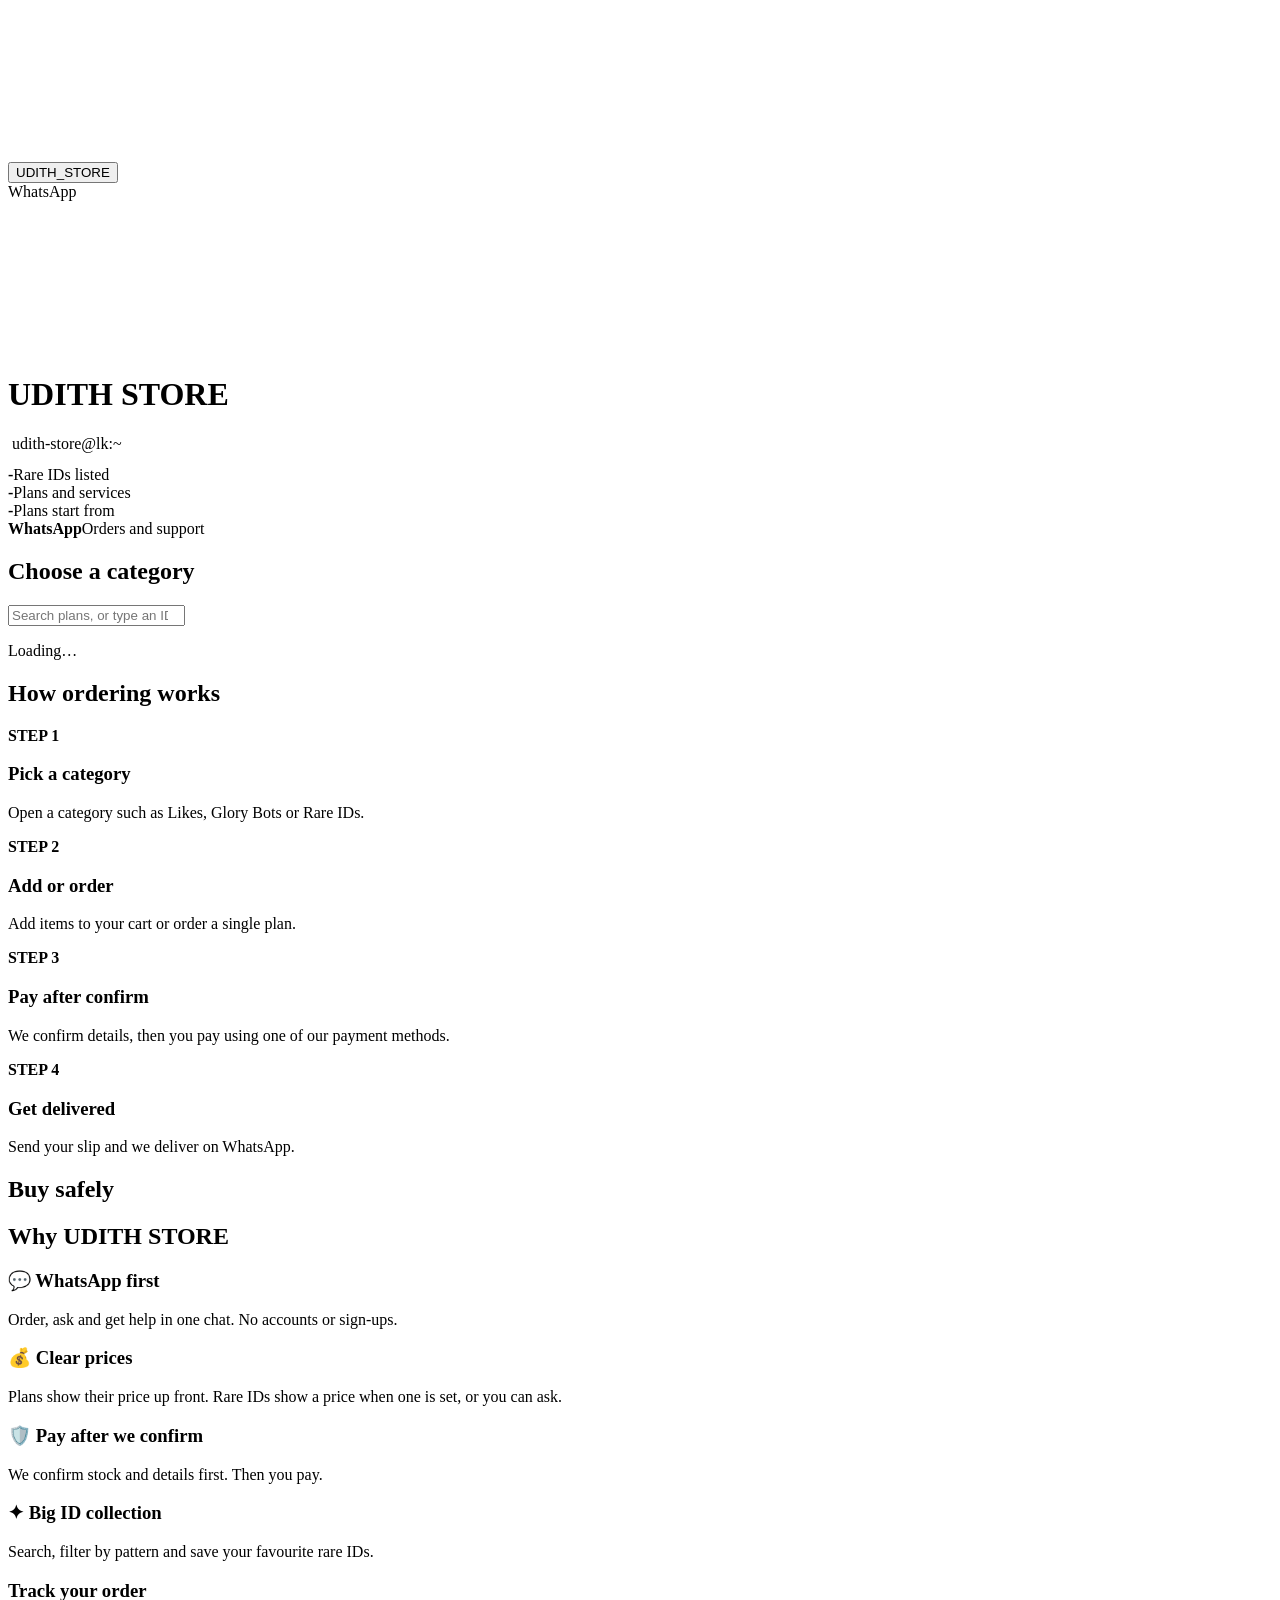
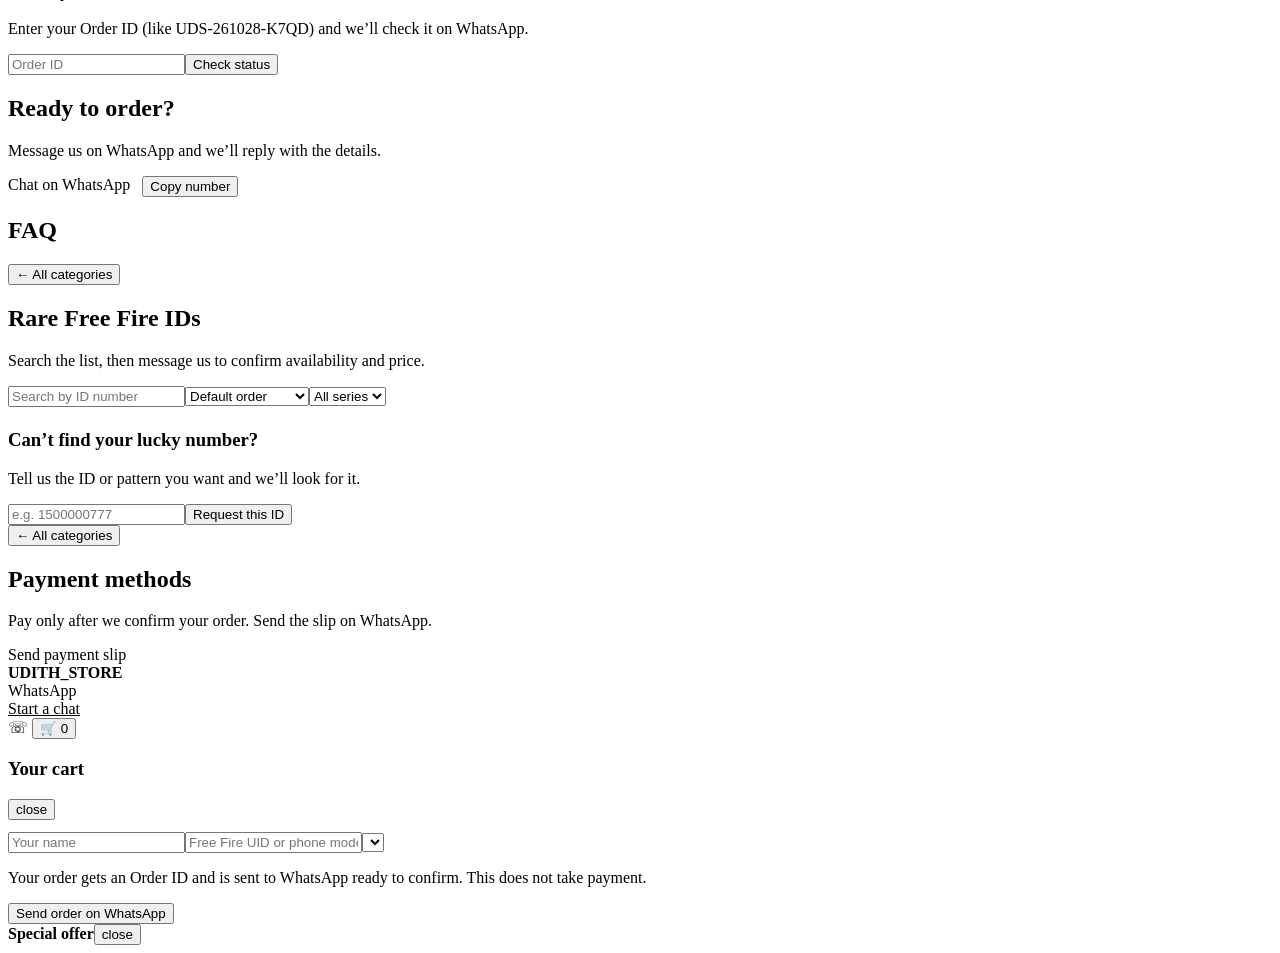
==== public/index.html @ 6095f2d8 "Create index.html" ====
<!DOCTYPE html>
<html lang="en" data-theme="dark">
<head>
<meta charset="UTF-8">
<meta name="viewport" content="width=device-width, initial-scale=1, viewport-fit=cover">
<title>UDITH STORE | Free Fire Likes, Glory Bots, FF SENSI &amp; IDs</title>
<meta name="description" content="UDITH STORE: Free Fire likes, guild glory bots, FF sensitivity, level up and rare IDs. Order on WhatsApp and pay after we confirm.">
<meta property="og:type" content="website">
<meta property="og:title" content="UDITH STORE | Free Fire Likes, Glory Bots &amp; Rare IDs">
<meta property="og:description" content="Order on WhatsApp. You pay only after we confirm stock and price.">
<meta name="theme-color" content="#050a08">
<link rel="icon" href="data:image/svg+xml,%3Csvg xmlns='http://www.w3.org/2000/svg' viewBox='0 0 100 100'%3E%3Ctext y='.9em' font-size='90'%3E🎮%3C/text%3E%3C/svg%3E">
<link rel="preconnect" href="https://fonts.googleapis.com">
<link rel="preconnect" href="https://fonts.gstatic.com" crossorigin>
<link href="https://fonts.googleapis.com/css2?family=Chakra+Petch:wght@600;700&family=JetBrains+Mono:wght@400;700&display=swap" rel="stylesheet">
<link rel="stylesheet" href="/css/style.css">
</head>
<body>
<canvas id="live-bg" aria-hidden="true"></canvas>
<header><div class="wrap"><button class="logo" id="logo" data-go="home" aria-label="Home">UDITH<span>_STORE</span></button><div class="hdr"><a class="btn sm" id="navWa" target="_blank" rel="noopener">WhatsApp</a></div></div></header>

<main>
<div class="view on" id="v-home">
<div class="hero"><canvas id="rain" aria-hidden="true"></canvas><div class="wrap">
<div><h1 id="hTitle"><b>UDITH</b> STORE</h1><p id="hText"></p></div>
<div class="term" aria-label="Terminal"><div class="term-bar"><i></i><i></i><i></i>&nbsp;<span id="termName">udith-store@lk:~</span></div><pre id="tty"></pre></div>
</div></div>
<div class="tick" aria-hidden="true"><div id="ticker"></div></div>
<section style="padding-bottom:0"><div class="wrap"><div class="strip"><div><b id="sIds">-</b><span>Rare IDs listed</span></div><div><b id="sPlans">-</b><span>Plans and services</span></div><div><b id="sFrom">-</b><span>Plans start from</span></div><div><b>WhatsApp</b><span>Orders and support</span></div></div><div class="banner" id="banner"></div></div></section>
<section style="padding-bottom:0"><div class="wrap" id="adsBanner"></div></section>
<section><div class="wrap"><div class="head"><h2>Choose a category</h2></div><div class="bar"><input id="hs" type="search" placeholder="Search plans, or type an ID number and press Enter" aria-label="Search plans or IDs"></div><div class="tiles" id="tiles"><p class="mu" id="loading">Loading…</p></div></div></section>
<section style="padding-top:0"><div class="wrap"><div class="head"><h2>How ordering works</h2></div><div class="steps"><div class="step"><b>STEP 1</b><h3>Pick a category</h3><p>Open a category such as Likes, Glory Bots or Rare IDs.</p></div><div class="step"><b>STEP 2</b><h3>Add or order</h3><p>Add items to your cart or order a single plan.</p></div><div class="step"><b>STEP 3</b><h3>Pay after confirm</h3><p>We confirm details, then you pay using one of our payment methods.</p></div><div class="step"><b>STEP 4</b><h3>Get delivered</h3><p>Send your slip and we deliver on WhatsApp.</p></div></div></div></section>
<section style="padding-top:0"><div class="wrap"><div class="head"><h2>Buy safely</h2></div><div class="safe" id="safeGrid"></div></div></section>
<section style="padding-top:0"><div class="wrap"><div class="head"><h2>Why UDITH STORE</h2></div><div class="safe"><div class="box"><h3>💬 WhatsApp first</h3><p class="mu">Order, ask and get help in one chat. No accounts or sign-ups.</p></div><div class="box"><h3>💰 Clear prices</h3><p class="mu">Plans show their price up front. Rare IDs show a price when one is set, or you can ask.</p></div><div class="box"><h3>🛡️ Pay after we confirm</h3><p class="mu">We confirm stock and details first. Then you pay.</p></div><div class="box"><h3>✦ Big ID collection</h3><p class="mu">Search, filter by pattern and save your favourite rare IDs.</p></div></div></div></section>
<section style="padding-top:0"><div class="wrap"><div class="box"><h3>Track your order</h3><p class="mu">Enter your Order ID (like UDS-261028-K7QD) and we’ll check it on WhatsApp.</p><div class="bar" style="margin:12px 0 0"><input id="trackId" placeholder="Order ID" aria-label="Order ID"><button class="btn sm" id="trackBtn">Check status</button></div></div></div></section>
<section style="padding-top:0"><div class="wrap"><div class="cta-band"><div><h2>Ready to order?</h2><p>Message us on WhatsApp and we’ll reply with the details.</p><div class="num" id="ctaNum"></div></div><div style="display:flex;gap:12px;flex-wrap:wrap"><a class="btn" id="ctaWa" target="_blank" rel="noopener">Chat on WhatsApp</a><button class="btn line" id="copyNum">Copy number</button></div></div></div></section>
<section style="padding-top:0"><div class="wrap"><div class="head"><h2>FAQ</h2></div><div id="faqList"></div></div></section>
</div>

<div id="views"></div>

<div class="view" id="v-ids"><div class="wrap">
<button class="btn line sm back" data-go="home">← All categories</button>
<div class="head"><h2>Rare Free Fire IDs</h2><p>Search the list, then message us to confirm availability and price.</p></div>
<div class="bar"><input id="q" type="search" placeholder="Search by ID number" aria-label="Search IDs"><select id="sort" aria-label="Sort"><option value="">Default order</option><option value="asc">ID: low to high</option><option value="desc">ID: high to low</option><option value="price">Price: low to high</option></select><select id="pre" aria-label="Series"><option value="">All series</option></select></div>
<div class="chips" id="chips"></div><p class="note" id="cnt"></p><div class="ids" id="idGrid"></div><button class="btn line more" id="more" hidden>Show more</button>
<div class="box" style="margin-top:22px"><h3>Can’t find your lucky number?</h3><p class="mu">Tell us the ID or pattern you want and we’ll look for it.</p><div class="bar" style="margin:0"><input id="reqId" inputmode="numeric" placeholder="e.g. 1500000777" aria-label="ID you want"><button class="btn sm" id="reqBtn">Request this ID</button></div></div></div></div>

<div class="view" id="v-pay"><div class="wrap">
<button class="btn line sm back" data-go="home">← All categories</button>
<div class="head"><h2>Payment methods</h2><p>Pay only after we confirm your order. Send the slip on WhatsApp.</p></div>
<div class="pay" id="payGrid"></div>
<a class="btn sm" id="slipWa" target="_blank" rel="noopener" style="margin-top:18px">Send payment slip</a></div></div>
</main>

<footer><div class="wrap"><div><strong style="color:var(--g)" id="footStore">UDITH_STORE</strong><br><span id="footText"></span></div><div><div class="chips" id="footChips" style="max-width:360px"></div></div><div>WhatsApp <span id="footNum"></span><br><a id="footWa" target="_blank" rel="noopener" style="text-decoration:underline">Start a chat</a></div></div></footer>
<a class="btn fab" id="fab" target="_blank" rel="noopener" aria-label="Chat on WhatsApp">☏</a>
<button class="btn cartbtn" id="cartOpen" aria-label="Open cart">🛒 <span id="cartCount">0</span></button>
<div class="drawer" id="cartDrawer" role="dialog" aria-modal="true" aria-label="Cart"><div class="dp"><div class="row"><h3>Your cart</h3><button class="copy" id="cartClose">close</button></div><div id="cartItems"></div><div class="note" id="cartTotal"></div><div class="bar" style="margin:12px 0 0"><input id="oName" placeholder="Your name" aria-label="Your name"><input id="oUid" placeholder="Free Fire UID or phone model" aria-label="Free Fire UID or phone model"><select id="oPay" aria-label="Payment method"></select></div><p class="note">Your order gets an Order ID and is sent to WhatsApp ready to confirm. This does not take payment.</p><button class="btn" id="checkout">Send order on WhatsApp</button><div id="orderHist"></div></div></div>
<div class="drawer" id="adPopup" role="dialog" aria-modal="true" aria-label="Offer"><div class="dp"><div class="row"><b>Special offer</b><button class="copy" id="adClose">close</button></div><div id="adPopupBody"></div></div></div>
<button class="btn totop" id="toTop" aria-label="Back to top" hidden>↑</button>
<div class="toast" id="toast" role="status" aria-live="polite"></div>
<script src="/js/app.js"></script>
</body>
</html>
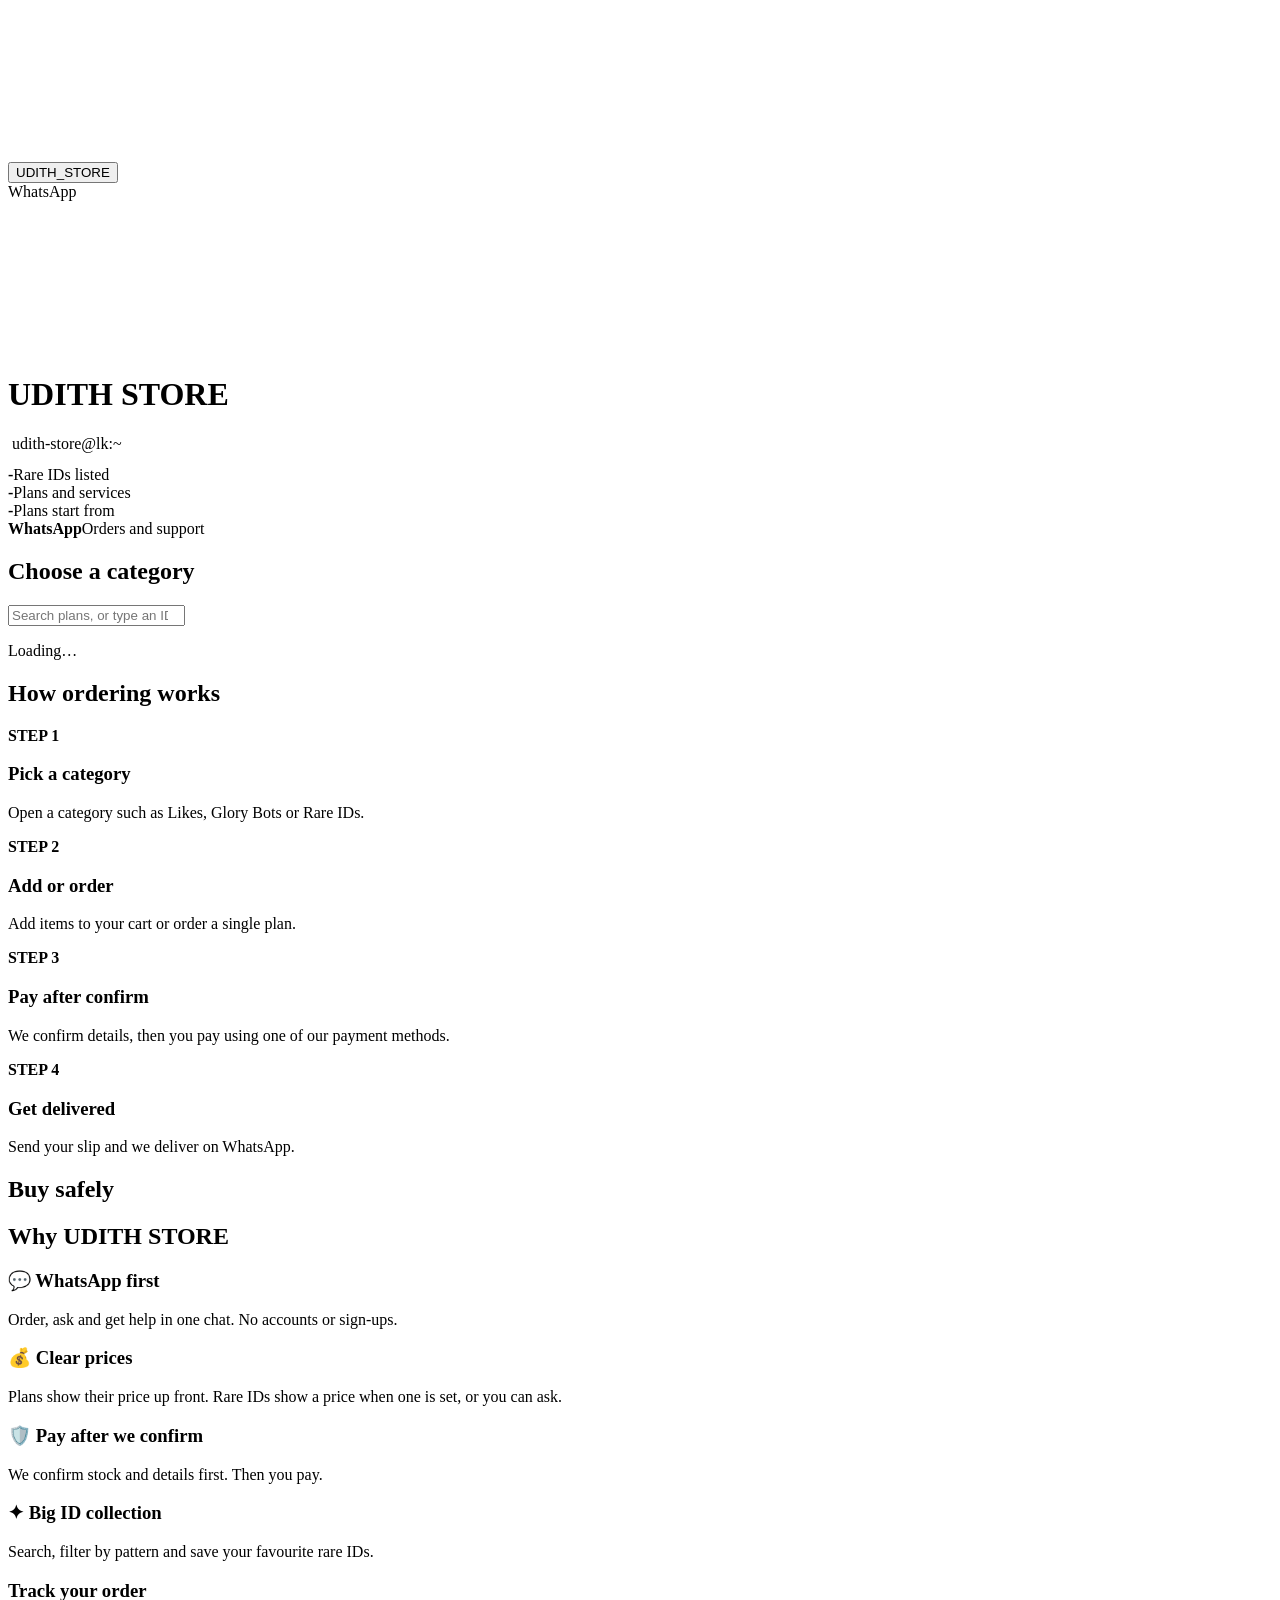
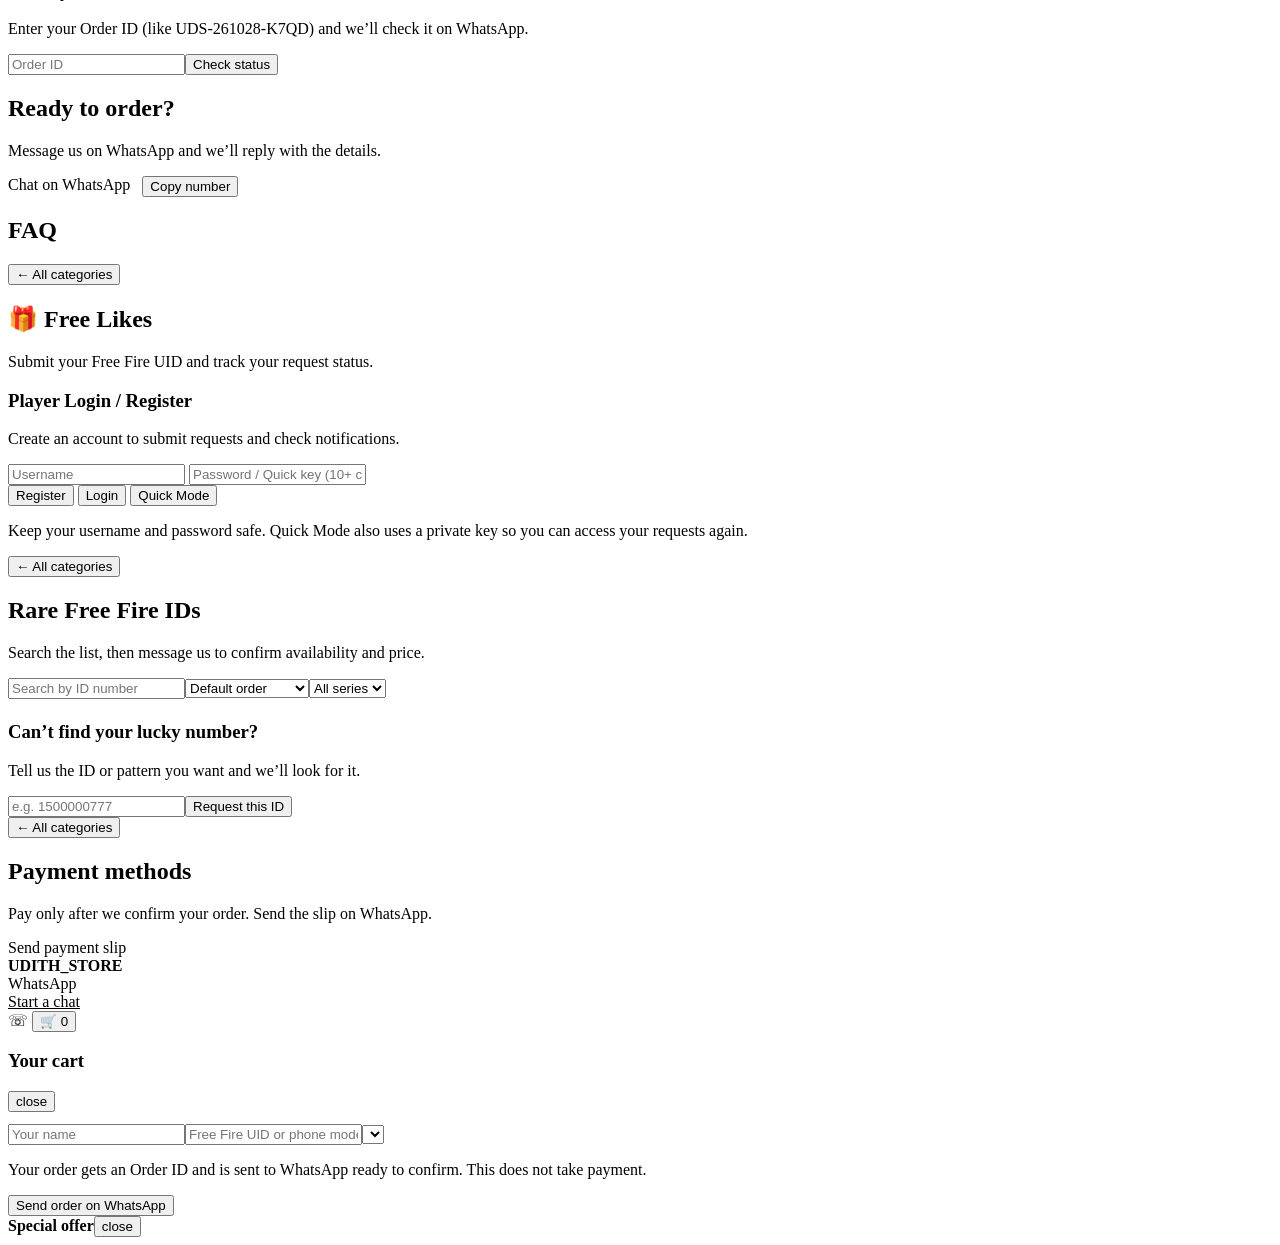
==== commit 856fcc3a: "Update index.html" ====
--- a/public/index.html
+++ b/public/index.html
@@ -39,6 +39,54 @@
 
 <div id="views"></div>
 
+<!-- FREE LIKES REQUEST SECTION -->
+<div class="view" id="v-free-likes">
+  <div class="wrap">
+    <button class="btn line sm back" data-go="home">← All categories</button>
+    <div class="head">
+      <h2>🎁 Free Likes</h2>
+      <p>Submit your Free Fire UID and track your request status.</p>
+    </div>
+
+    <div class="box" id="flAuthBox">
+      <h3>Player Login / Register</h3>
+      <p class="mu">Create an account to submit requests and check notifications.</p>
+      <div class="bar">
+        <input id="flUsername" type="text" placeholder="Username" maxlength="32" autocomplete="username">
+        <input id="flPassword" type="password" placeholder="Password / Quick key (10+ characters)" minlength="10" autocomplete="current-password">
+      </div>
+      <div class="bar">
+        <button class="btn sm" type="button" id="flRegister">Register</button>
+        <button class="btn line sm" type="button" id="flLogin">Login</button>
+        <button class="btn line sm" type="button" id="flQuick">Quick Mode</button>
+      </div>
+      <p class="note">Keep your username and password safe. Quick Mode also uses a private key so you can access your requests again.</p>
+    </div>
+
+    <div class="box" id="flRequestBox" hidden>
+      <div class="row">
+        <h3>Welcome, <span id="flPlayerName"></span>!</h3>
+        <button class="btn line sm" type="button" id="flLogout">Log out</button>
+      </div>
+      <form id="flRequestForm">
+        <label for="flUid">Free Fire UID</label>
+        <div class="bar">
+          <input id="flUid" type="text" inputmode="numeric" pattern="[0-9]{5,20}" maxlength="20" placeholder="Enter your Free Fire UID" required>
+          <button class="btn sm" type="submit">Send Request</button>
+        </div>
+      </form>
+      <div class="head">
+        <h3>🔔 My Requests &amp; Notifications</h3>
+        <p>Check your latest request status below.</p>
+      </div>
+      <div id="flMyRequests"><p class="mu">Log in to see your requests.</p></div>
+      <button class="btn line sm" type="button" id="flRefresh">Refresh Status</button>
+    </div>
+    <p class="note" id="flMessage" role="status" aria-live="polite"></p>
+  </div>
+</div>
+<!-- END FREE LIKES REQUEST SECTION -->
+
 <div class="view" id="v-ids"><div class="wrap">
 <button class="btn line sm back" data-go="home">← All categories</button>
 <div class="head"><h2>Rare Free Fire IDs</h2><p>Search the list, then message us to confirm availability and price.</p></div>
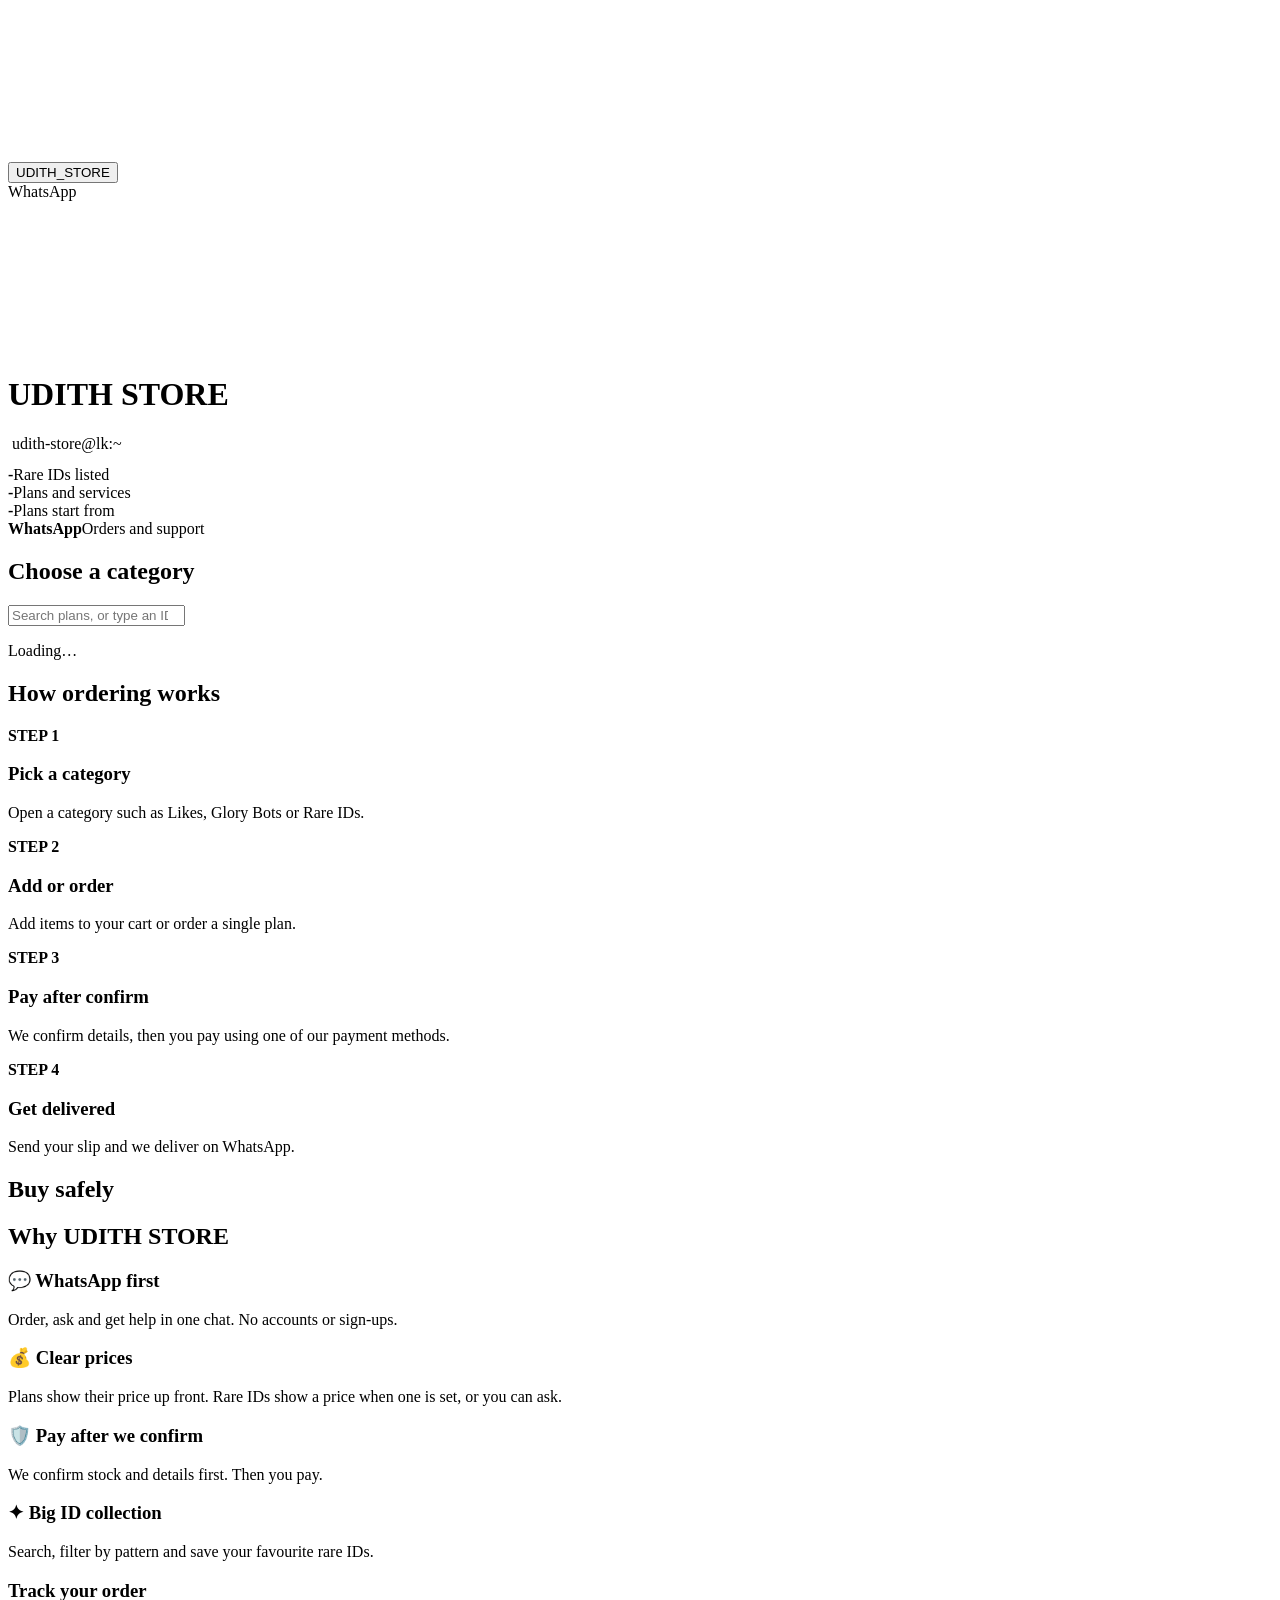
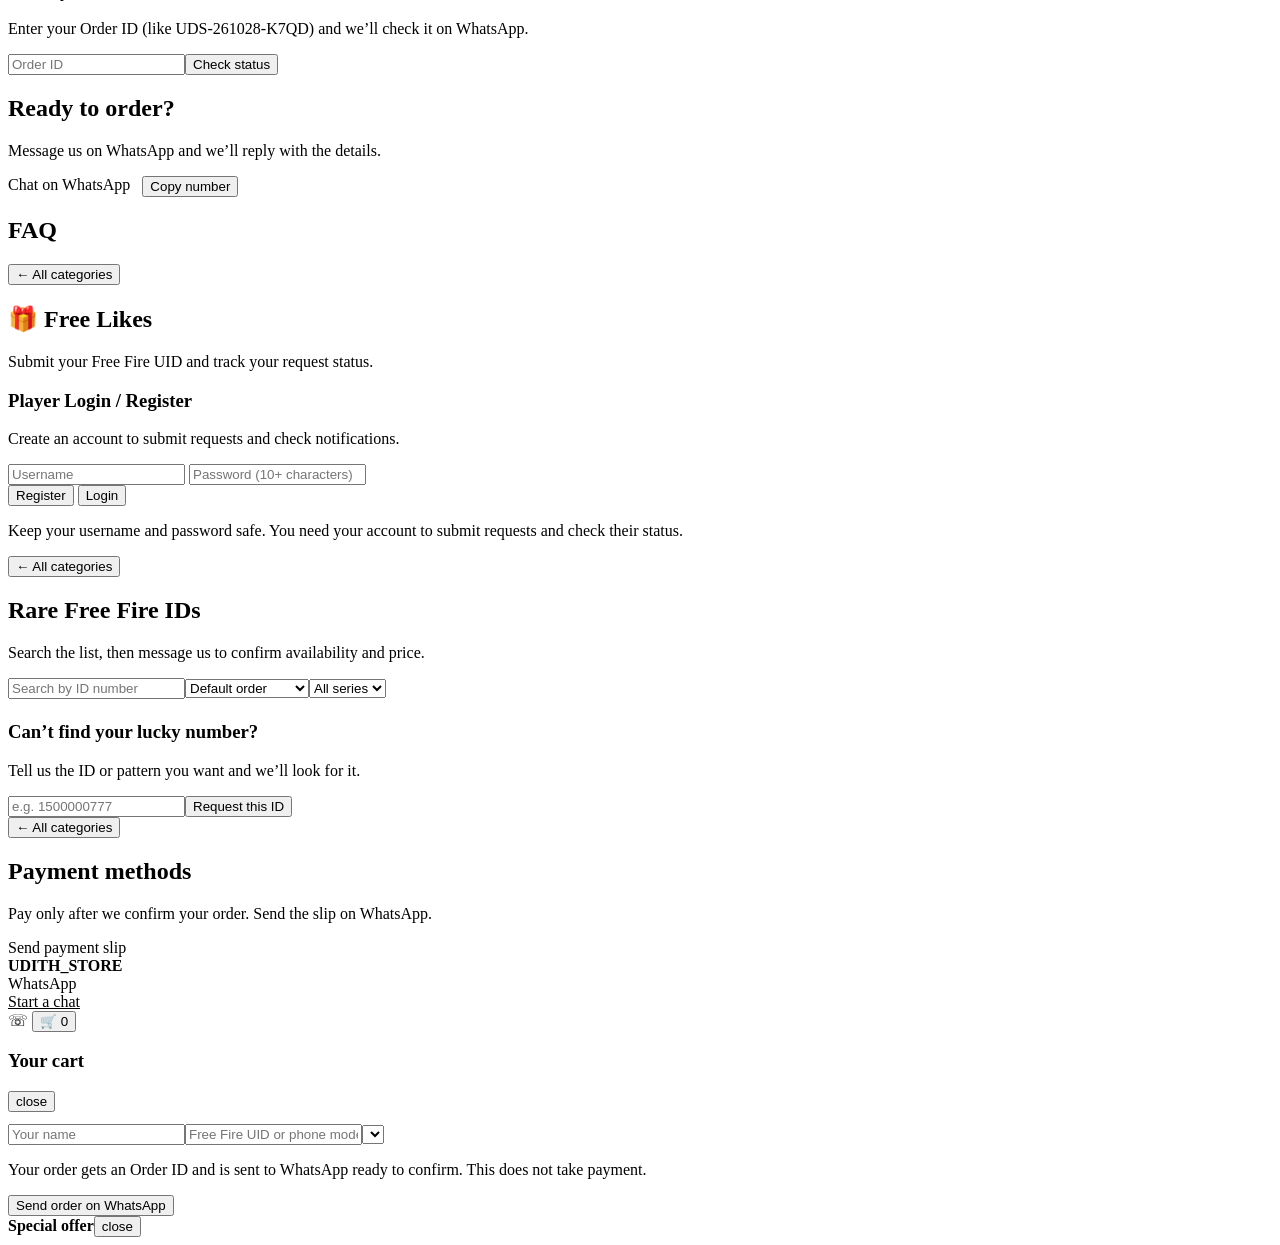
==== commit 9f7f6be3: "Update index.html" ====
--- a/public/index.html
+++ b/public/index.html
@@ -53,14 +53,13 @@
       <p class="mu">Create an account to submit requests and check notifications.</p>
       <div class="bar">
         <input id="flUsername" type="text" placeholder="Username" maxlength="32" autocomplete="username">
-        <input id="flPassword" type="password" placeholder="Password / Quick key (10+ characters)" minlength="10" autocomplete="current-password">
+        <input id="flPassword" type="password" placeholder="Password (10+ characters)" minlength="10" maxlength="128" autocomplete="current-password">
       </div>
       <div class="bar">
         <button class="btn sm" type="button" id="flRegister">Register</button>
         <button class="btn line sm" type="button" id="flLogin">Login</button>
-        <button class="btn line sm" type="button" id="flQuick">Quick Mode</button>
       </div>
-      <p class="note">Keep your username and password safe. Quick Mode also uses a private key so you can access your requests again.</p>
+      <p class="note">Keep your username and password safe. You need your account to submit requests and check their status.</p>
     </div>
 
     <div class="box" id="flRequestBox" hidden>
